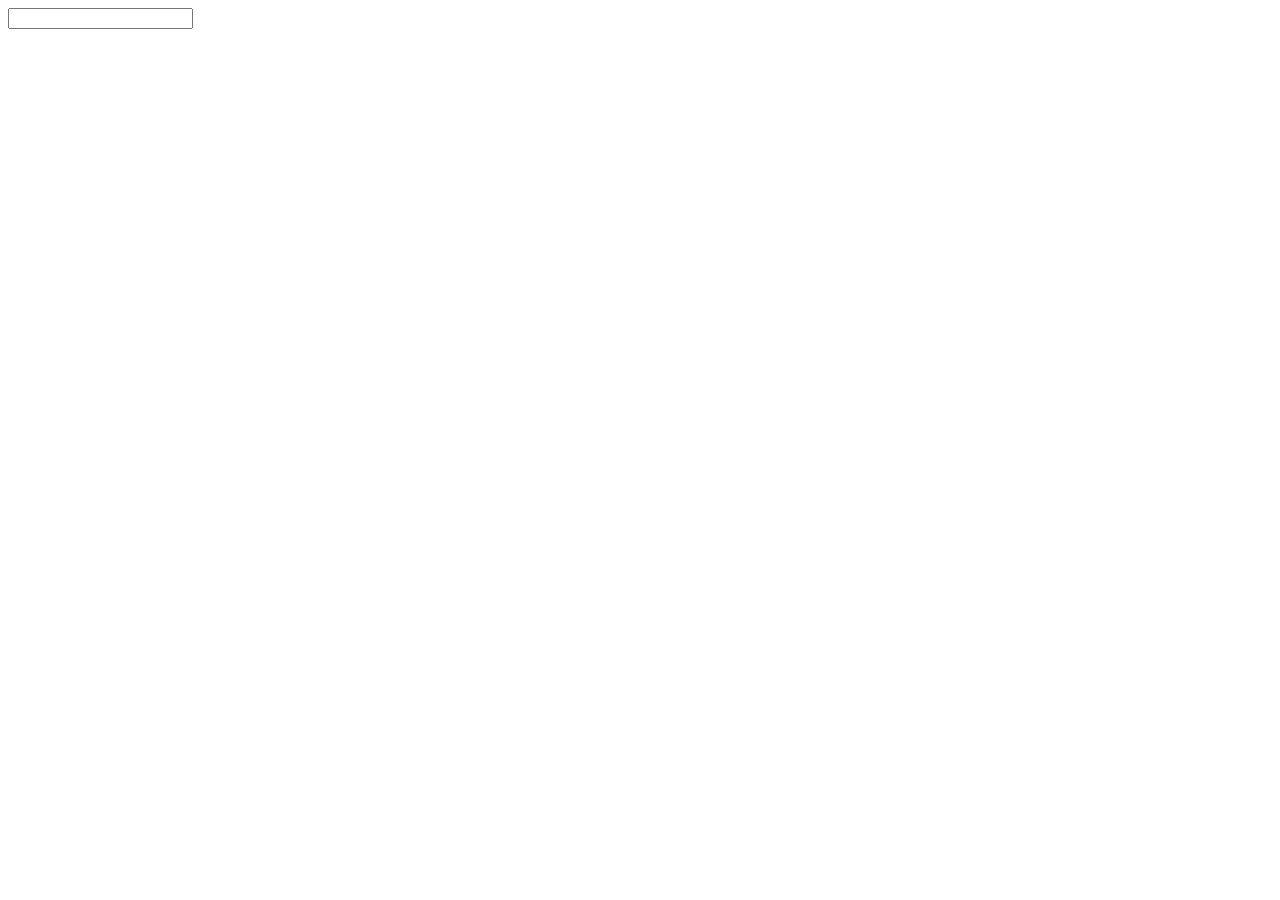
==== character-coundown/index.html @ 8d26d92b "charCountdown" ====
<!DOCTYPE html>
<html lang="en">
  <head>
    <meta charset="UTF-8" />
    <meta http-equiv="X-UA-Compatible" content="IE=edge" />
    <meta name="viewport" content="width=device-width, initial-scale=1.0" />
    <title>character-countdown</title>
  </head>
  <body>
    <div id="rootEl">
      <input id="char-limit" type="text" maxlength="15" />
    </div>
  </body>
  <script src="script.js"></script>
</html>
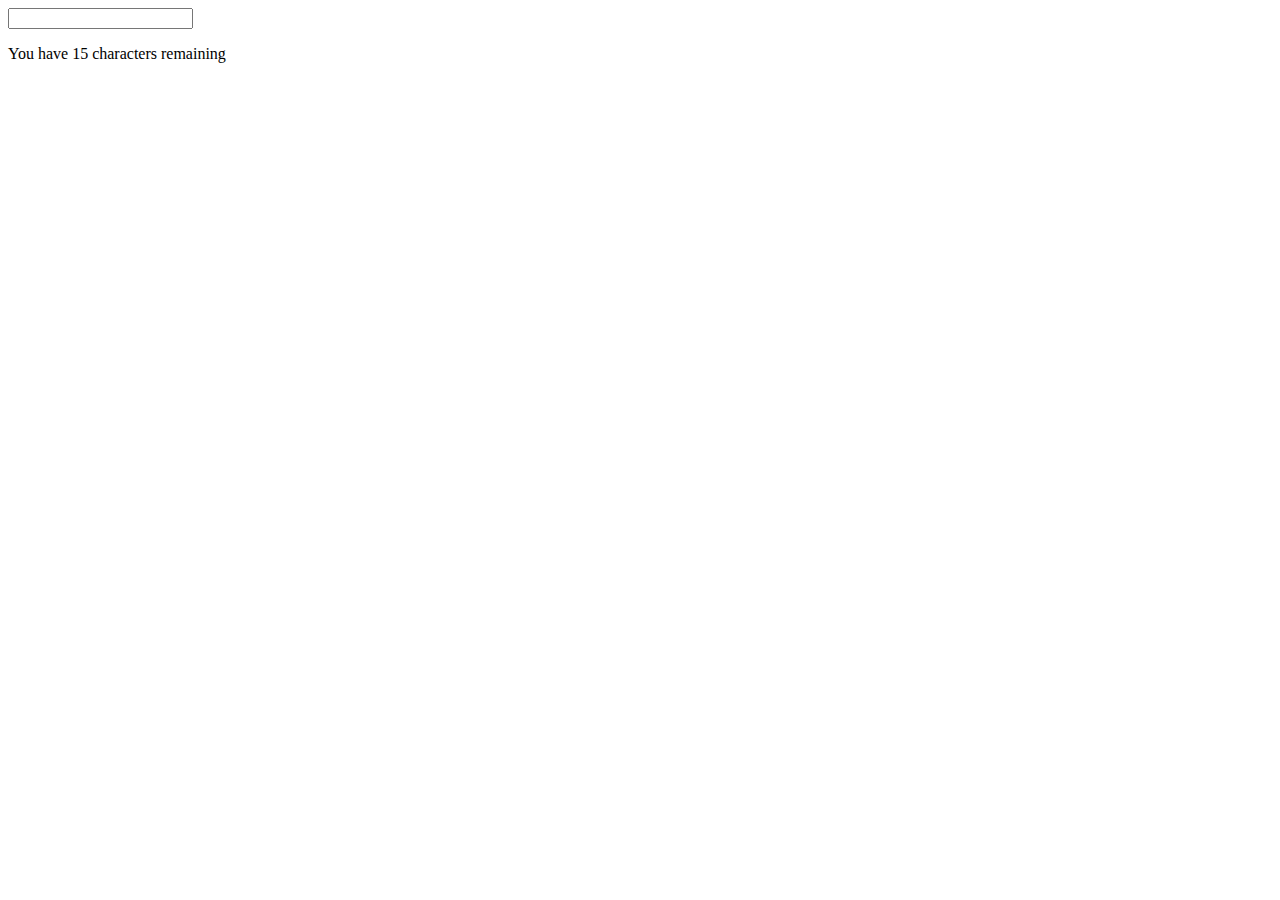
==== commit 54e778c4: "minor fixes" ====
--- a/character-coundown/index.html
+++ b/character-coundown/index.html
@@ -9,6 +9,10 @@
   <body>
     <div id="rootEl">
       <input id="char-limit" type="text" maxlength="15" />
+
+      <p>
+        You have <span>15</span> characters remaining
+      </p>
     </div>
   </body>
   <script src="script.js"></script>
